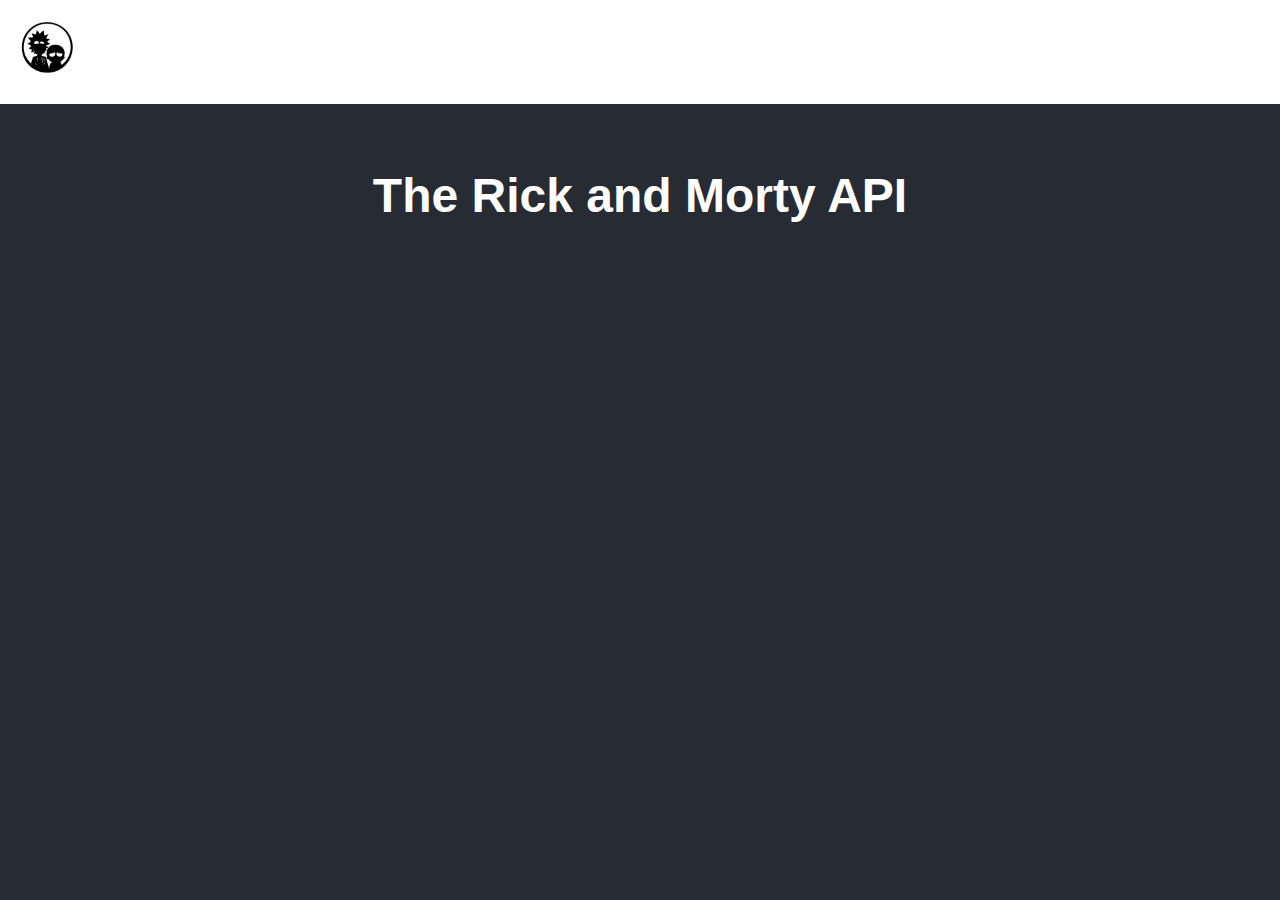
==== character.html @ 156489f9 "chore: Refactor character card layout and styling" ====
<!DOCTYPE html>
<html lang="en">
  <head>
    <meta charset="UTF-8" />
    <meta name="viewport" content="width=device-width, initial-scale=1.0" />
    <title>Personaje</title>
    <link rel="stylesheet" href="styles/character.css" />
  </head>
  <body>
    <header>
      <nav>
        <img src="assets/logo.png" alt="logo" />
      </nav>
    </header>
    <main>
      <h1>The Rick and Morty API</h1>
      <section class="character-section">
        <div id="character"></div>
        <template id="character-template">
          <article>
            <img src="" alt="" />
            <div class="character-description">
              <div>
                <h2 class="name"></h2>
                <div>
                  <span class="status-icon"></span>
                  <p><span class="status"></span></p>
                  <p>-</p>
                  <p><span class="species"></span></p>
                </div>
              </div>

              <p>First seen in:<span class="origin"></span></p>
              <p>Last known location:<span class="location"></span></p>
            </div>
          </article>
        </template>
      </section>
    </main>
    <script type="module">
      import { RickAndMortyAPI } from "./javascript/RickAndMortyAPI.js";

      document.addEventListener("DOMContentLoaded", async () => {
        const charactersContainer = document.getElementById("character"); // Contenedor de personajes
        const characterTemplate =
          document.getElementById("character-template").content; // Plantilla de personaje
        const characterDetails = document.querySelector(".character-section");
        const urlParams = new URLSearchParams(window.location.search);
        const characterId = urlParams.get("id");
        const api = new RickAndMortyAPI(); // Instancia de la clase RickAndMortyAPI
        const URL = `${api.baseURL}/character/${characterId}`;
        console.log("URL", URL);
        const character = await api.getCharacters(URL); // Obtenemos el personaje con id 1
        console.log("Character", character);

        // start view transition api

        document.startViewTransition(() => {
          const characterCard = characterTemplate.cloneNode(true);

          const name = characterCard.querySelector(".name");
          const status = characterCard.querySelector(".status");
          const species = characterCard.querySelector(".species");
          const origin = characterCard.querySelector(".origin");
          const location = characterCard.querySelector(".location");
          const statusIcon = characterCard.querySelector(".status-icon");
          const img = characterCard.querySelector("img");
          characterCard
            .querySelector(".status-icon")
            .classList.add(character.status.toLowerCase());

          name.textContent = character.name;
          status.textContent = character.status;
          species.textContent = character.species;
          origin.textContent = character.origin.name;
          location.textContent = character.location.name;
          img.src = character.image;

          charactersContainer.appendChild(characterCard); // Agrega el personaje al contenedor
        });
      });
    </script>
  </body>
</html>
---- styles/character.css ----
* {
  padding: 0;
  margin: 0;
  font-family: "Montserrat", sans-serif;
  font-optical-sizing: auto;
  box-sizing: border-box;
}

body {
  background: rgb(39, 43, 51);
  min-height: 100dvh;
}
main {
  position: relative;
  display: flex;
  flex-flow: column;
  align-items: center;
  justify-content: center;
  gap: 4rem;

  h1 {
    font-size: 3rem;
    color: white;
    font-weight: 700;
    text-align: center;
    margin-top: 5%;
  }
}
header {
  background-color: white;
  nav {
    img {
      width: 100px;
      height: 100px;
      object-fit: contain;
    }
  }
}

.character-section {
  display: flex;
  justify-content: center;
  gap: 20px;
  flex-wrap: wrap;

  article {
    width: 600px;
    height: 220px;
    display: flex;
    overflow: hidden;
    background: rgb(60, 62, 68);
    border-radius: 12px;

    img {
      width: 220px;
      height: 220px;
      object-fit: cover;
    }
    .character-description {
      display: flex;
      flex-flow: nowrap column;
      align-items: flex-start;
      gap: 16px;
      padding: 16px 8px;

      h2,
      p {
        color: white;
      }

      p:has(.origin),
      p:has(.location) {
        display: flex;
        flex-flow: column nowrap;
        color: rgb(184, 184, 184);
        font-size: 14px;
        font-weight: bold;
        gap: 5px;

        span {
          color: white;
          font-weight: 500;
          font-size: 16px;
        }
      }

      > div {
        display: flex;
        flex-flow: column nowrap;

        gap: 5px;

        .status-icon {
          height: 10px;
          width: 10px;
          border-radius: 50%;

          &.alive {
            background-color: rgb(75, 204, 75);
          }

          &.dead {
            background-color: rgb(204, 75, 75);
          }

          &.unknown {
            background-color: rgb(184, 184, 184);
          }
        }

        > div {
          display: flex;
          align-items: center;
          gap: 5px;
        }
      }
    }
  }
}
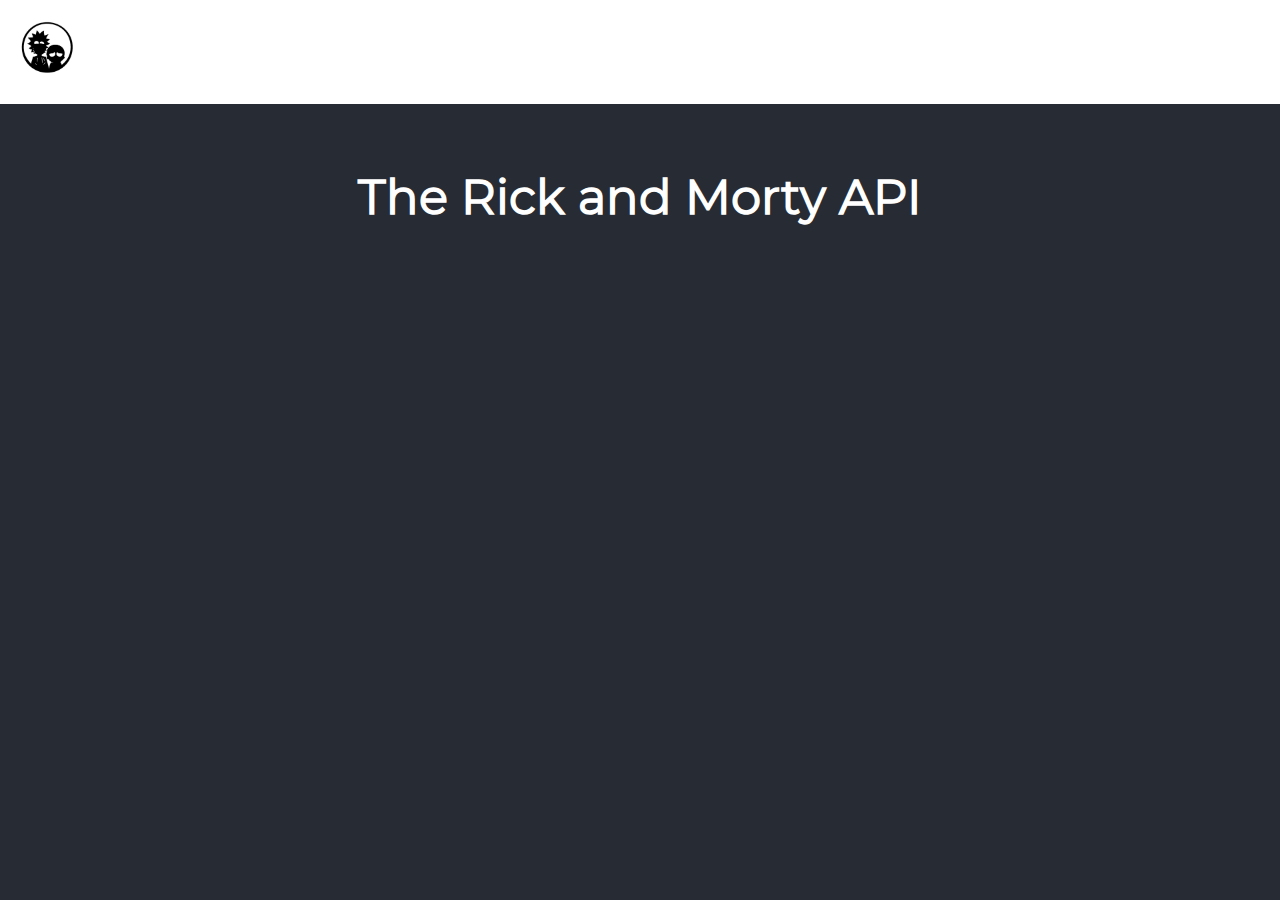
==== commit 2243d20e: "Refactor character card layout and styling" ====
--- a/character.html
+++ b/character.html
@@ -44,14 +44,11 @@
         const charactersContainer = document.getElementById("character"); // Contenedor de personajes
         const characterTemplate =
           document.getElementById("character-template").content; // Plantilla de personaje
-        const characterDetails = document.querySelector(".character-section");
         const urlParams = new URLSearchParams(window.location.search);
         const characterId = urlParams.get("id");
         const api = new RickAndMortyAPI(); // Instancia de la clase RickAndMortyAPI
         const URL = `${api.baseURL}/character/${characterId}`;
-        console.log("URL", URL);
         const character = await api.getCharacters(URL); // Obtenemos el personaje con id 1
-        console.log("Character", character);
 
         // start view transition api
 
@@ -65,6 +62,7 @@
           const location = characterCard.querySelector(".location");
           const statusIcon = characterCard.querySelector(".status-icon");
           const img = characterCard.querySelector("img");
+
           characterCard
             .querySelector(".status-icon")
             .classList.add(character.status.toLowerCase());
@@ -75,6 +73,7 @@
           origin.textContent = character.origin.name;
           location.textContent = character.location.name;
           img.src = character.image;
+          img.alt = character.name;
 
           charactersContainer.appendChild(characterCard); // Agrega el personaje al contenedor
         });
--- a/styles/character.css
+++ b/styles/character.css
@@ -1,7 +1,17 @@
+@font-face {
+  font-family: "Montserrat";
+  font-style: normal;
+  font-weight: normal;
+  src: local("Montserrat Regular"),
+    url("/fonts/Montserrat-Regular.woff") format("woff");
+  font-display: swap;
+}
+
 * {
   padding: 0;
   margin: 0;
-  font-family: "Montserrat", sans-serif;
+  font-family: "Montserrat", sans-serif, "Apple Color Emoji", "Segoe UI Emoji",
+    "Segoe UI Symbol", "Noto Color Emoji";
   font-optical-sizing: auto;
   box-sizing: border-box;
 }
@@ -42,76 +52,105 @@
   justify-content: center;
   gap: 20px;
   flex-wrap: wrap;
+  padding: 0 1rem;
+  width: 100%;
 
-  article {
-    width: 600px;
-    height: 220px;
+  #character {
+    width: 100%;
     display: flex;
-    overflow: hidden;
-    background: rgb(60, 62, 68);
-    border-radius: 12px;
+    justify-content: center;
 
-    img {
-      width: 220px;
+    article {
+      width: 600px;
       height: 220px;
-      object-fit: cover;
-    }
-    .character-description {
       display: flex;
-      flex-flow: nowrap column;
-      align-items: flex-start;
-      gap: 16px;
-      padding: 16px 8px;
+      overflow: hidden;
+      background: rgb(60, 62, 68);
+      border-radius: 12px;
 
-      h2,
-      p {
-        color: white;
+      img {
+        width: 220px;
+        height: 220px;
+        object-fit: cover;
       }
+      .character-description {
+        display: flex;
+        flex-flow: nowrap column;
+        align-items: flex-start;
+        gap: 16px;
+        padding: 16px 8px;
 
-      p:has(.origin),
-      p:has(.location) {
-        display: flex;
-        flex-flow: column nowrap;
-        color: rgb(184, 184, 184);
-        font-size: 14px;
-        font-weight: bold;
-        gap: 5px;
+        h2,
+        p {
+          color: white;
+        }
 
-        span {
-          color: white;
-          font-weight: 500;
-          font-size: 16px;
-        }
-      }
+        p:has(.origin),
+        p:has(.location) {
+          display: flex;
+          flex-flow: column nowrap;
+          color: rgb(184, 184, 184);
+          font-size: 14px;
+          font-weight: bold;
+          gap: 5px;
 
-      > div {
-        display: flex;
-        flex-flow: column nowrap;
-
-        gap: 5px;
-
-        .status-icon {
-          height: 10px;
-          width: 10px;
-          border-radius: 50%;
-
-          &.alive {
-            background-color: rgb(75, 204, 75);
-          }
-
-          &.dead {
-            background-color: rgb(204, 75, 75);
-          }
-
-          &.unknown {
-            background-color: rgb(184, 184, 184);
+          span {
+            color: white;
+            font-weight: 500;
+            font-size: 16px;
           }
         }
 
         > div {
           display: flex;
-          align-items: center;
+          flex-flow: column nowrap;
+
           gap: 5px;
+
+          .status-icon {
+            height: 10px;
+            width: 10px;
+            border-radius: 50%;
+
+            &.alive {
+              background-color: rgb(75, 204, 75);
+            }
+
+            &.dead {
+              background-color: rgb(204, 75, 75);
+            }
+
+            &.unknown {
+              background-color: rgb(184, 184, 184);
+            }
+          }
+
+          > div {
+            display: flex;
+            align-items: center;
+            gap: 5px;
+          }
+        }
+      }
+
+      @media screen and (max-width: 768px) {
+        width: 100%;
+        flex-flow: column nowrap;
+        height: auto;
+        img {
+          width: 100%;
+        }
+
+        .character-description {
+          padding: 8px;
+
+          h2 {
+            font-size: 1.5rem;
+          }
+
+          p {
+            font-size: 1rem;
+          }
         }
       }
     }
